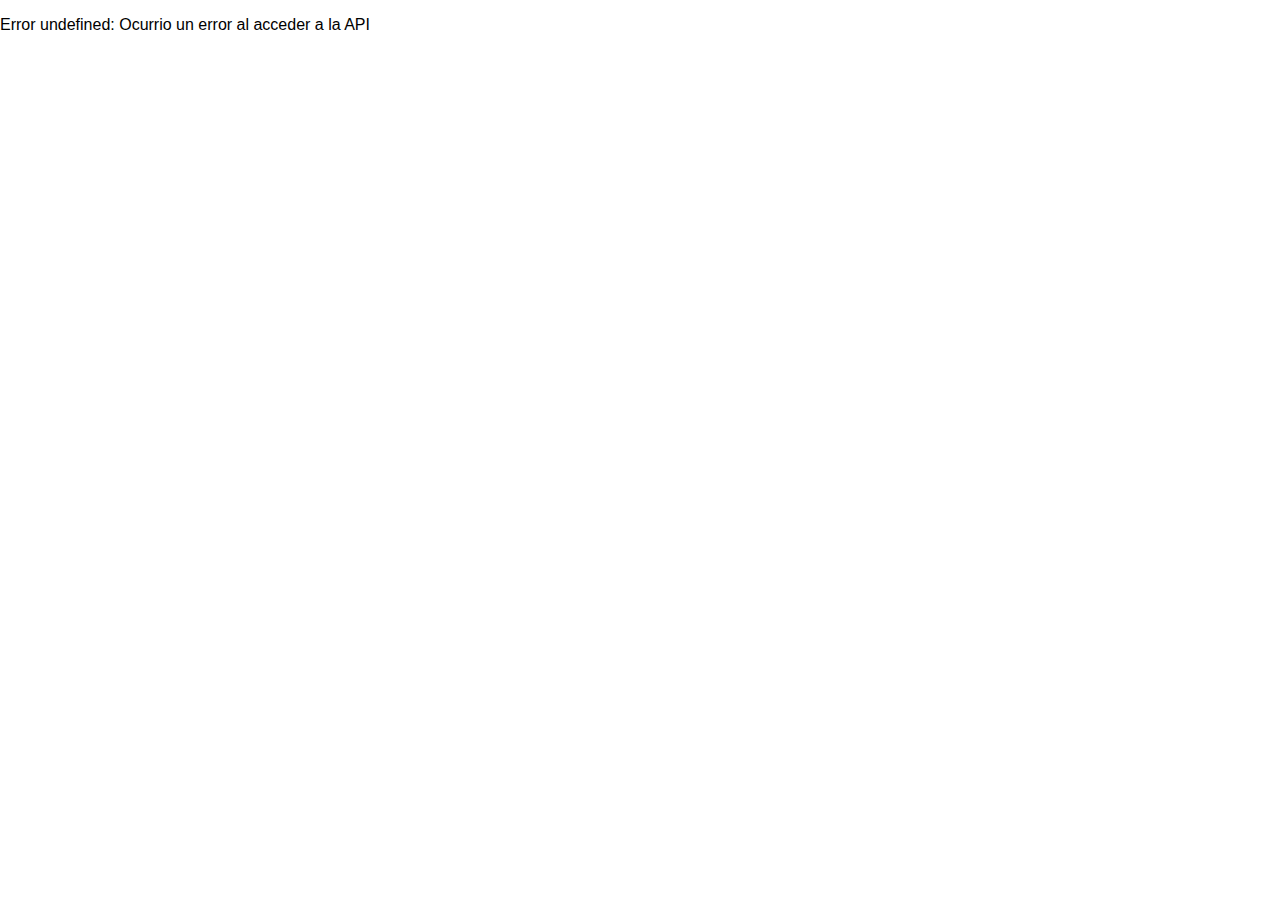
==== spa/index.html @ 2ee8652f "22" ====
<!DOCTYPE html>
<html lang="es">

<head>
    <meta charset="UTF-8">
    <meta http-equiv="X-UA-Compatible" content="IE=edge">
    <meta name="viewport" content="width=device-width, initial-scale=1.0">
    <title>Vanilla JS SPA</title>
    <link rel="stylesheet" href="app/assets/style.css">
    <link rel="icon" href="https://jonmircha.com/img/kEnAi.svg">
</head>

<body>
    <main id="root"></main>
    <script src="app/index.js" type="module"></script>
</body>

</html>
---- spa/app/assets/style.css ----
html {
    box-sizing: border-box;
    font-family: sans-serif;
    font-size: 16px;
}

*,
*:after,
*:before {
    box-sizing: inherit;
}

body {
    margin: 0;
    overflow-x: hidden;
}

a {
    color: #01579b;
    transition: color 0.3s ease;
}

a:hover {
    color: #00b0ff;
}

h1 {
    text-align: center;
}

img {
    max-width: 100%;
    height: auto;
}
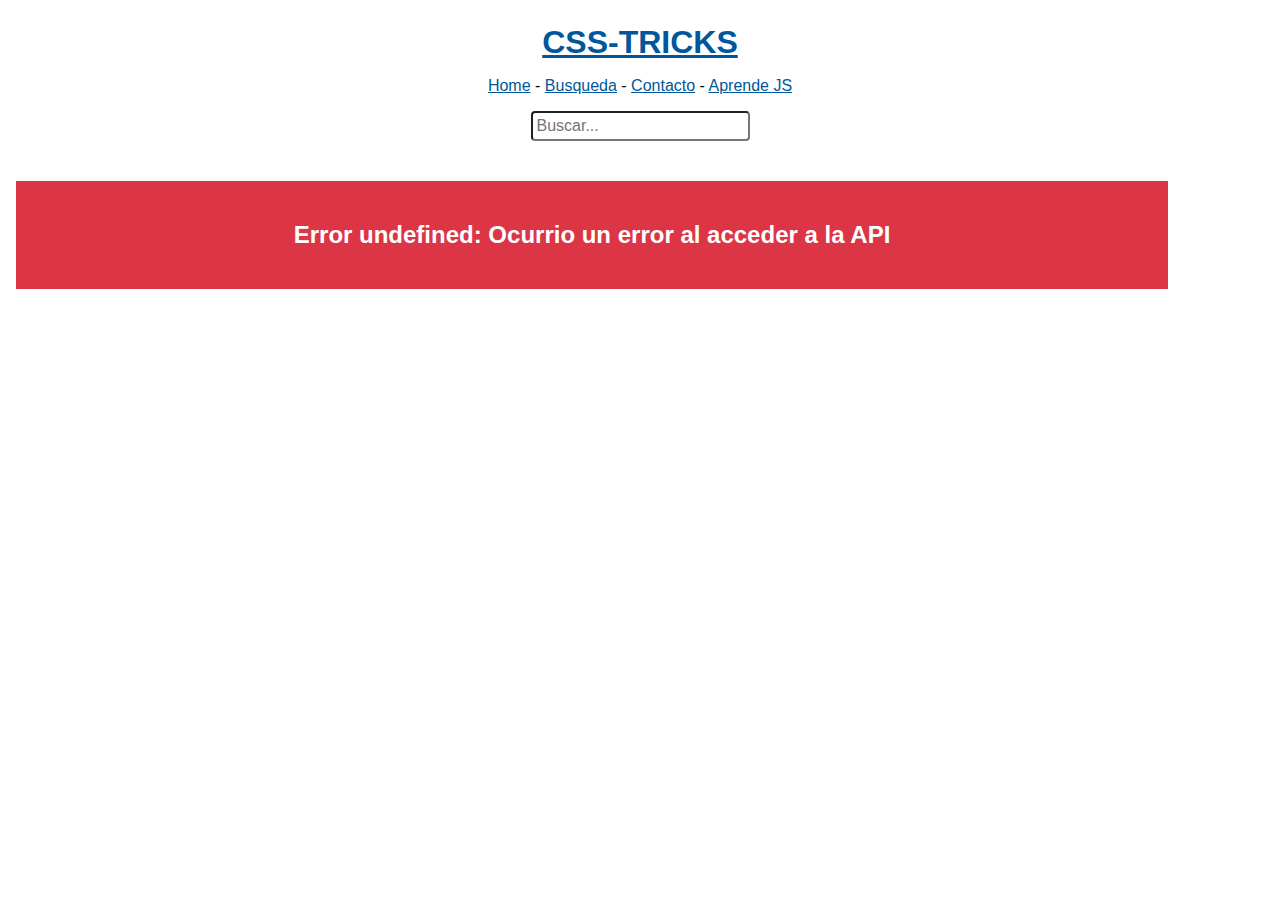
==== commit 4d30323c: "26 Agosto" ====
--- a/spa/index.html
+++ b/spa/index.html
@@ -11,7 +11,7 @@
 </head>
 
 <body>
-    <main id="root"></main>
+    <div id="root"></div>
     <script src="app/index.js" type="module"></script>
 </body>
 
--- a/spa/app/assets/style.css
+++ b/spa/app/assets/style.css
@@ -32,3 +32,100 @@
     max-width: 100%;
     height: auto;
 }
+
+.error {
+    padding: 1rem;
+    font-size: 150%;
+    font-weight: bold;
+    text-align: center;
+    color: #fff;
+    background-color: #dc3545;
+}
+
+.search-form {
+    margin: auto;
+    text-align: center;
+}
+
+.search-form input {
+    display: block;
+    margin: auto;
+    padding: 0.25rem;
+    border-radius: 0.25rem;
+    font-size: 1rem;
+}
+
+.grid-fluid {
+    margin: 1rem;
+    max-width: 90%;
+    display: grid;
+    grid-template-columns: repeat(auto-fit, minmax(280px, 1fr));
+}
+
+.header {
+    padding: 0.5rem;
+    position: sticky;
+    top: 0;
+    text-align: center;
+    background-color: #fff;
+}
+
+.header>* {
+    margin: 1rem auto;
+}
+
+.loader {
+    margin: 1rem auto;
+    display: block;
+    width: 4rem;
+    height: 4rem;
+}
+
+.post-card {
+    margin: 1rem auto;
+    padding: 1rem;
+    width: 80%;
+    background-color: #eceff1;
+}
+
+.post-card p {
+    display: flex;
+    justify-content: space-between;
+}
+
+.post-page {
+    margin: 1rem auto;
+    padding: 1rem;
+    width: 80%;
+    background-color: #eceff1;
+}
+
+.post-page>aside {
+    margin: auto;
+    width: 60%;
+    text-align: center;
+}
+
+.post-page>hr {
+    border: thin solid #cfd8dc;
+    margin: 2rem auto;
+    width: 80%;
+}
+
+.post-page time {
+    margin: 1rem auto;
+    display: block;
+}
+
+.post-page>article {
+    padding: 0 2rem;
+}
+
+.post-page img,
+.post-page audio,
+.post-page iframe,
+.post-page video {
+    margin: auto;
+    display: block;
+    max-width: 100%;
+}
